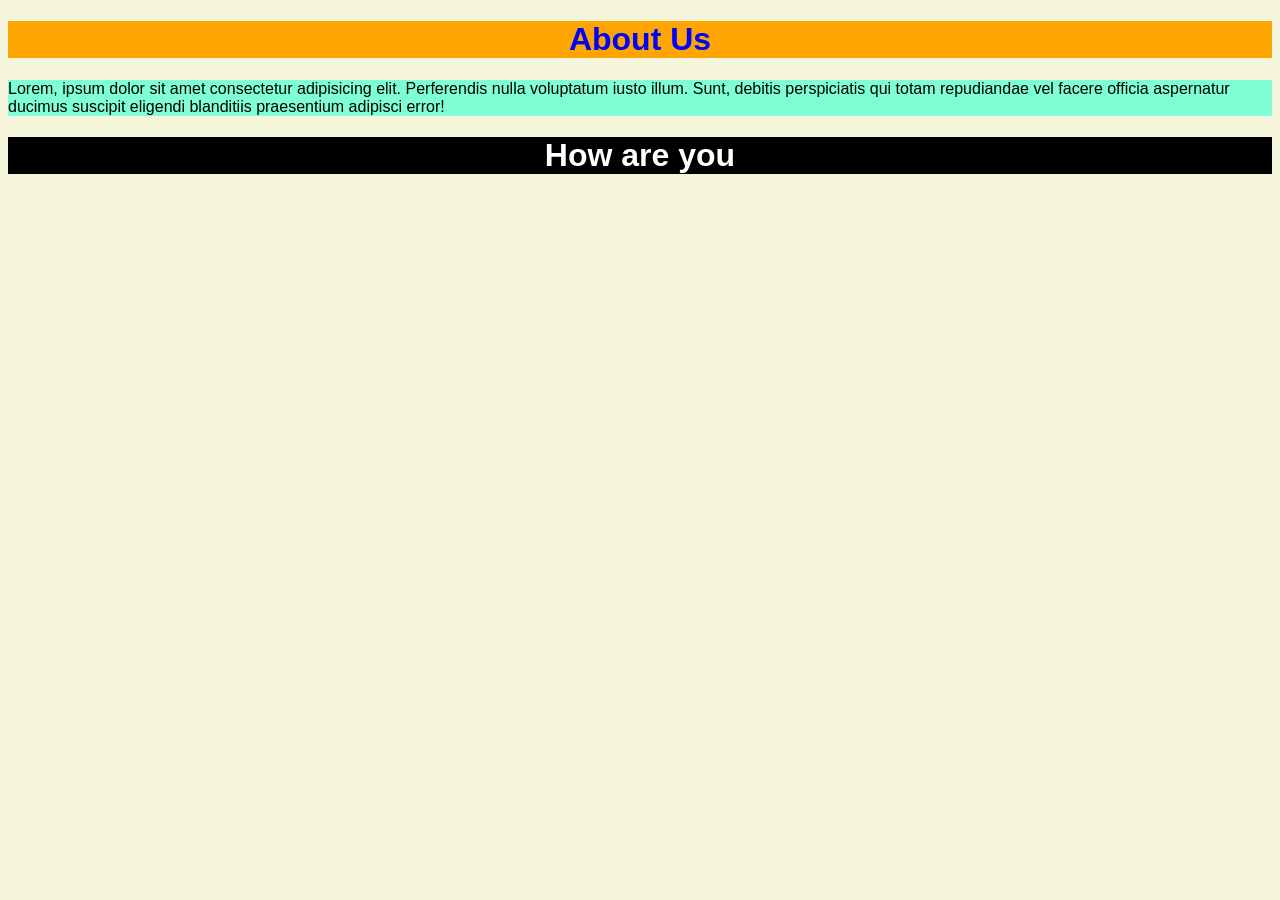
==== about.html @ 9b809e1b "Refactor HTML structure and add CSS styles for improved layout" ====
<!doctype html>
<html lang="en">
  <head>
    <meta charset="UTF-8" />
    <meta name="viewport" content="width=device-width, initial-scale=1.0" />
    <title>About</title>
    <link rel="stylesheet" href="css/style.css">
  </head>
  <body>
    <h1>About Us</h1>
    <p>
      Lorem, ipsum dolor sit amet consectetur adipisicing elit. Perferendis
      nulla voluptatum iusto illum. Sunt, debitis perspiciatis qui totam
      repudiandae vel facere officia aspernatur ducimus suscipit eligendi
      blanditiis praesentium adipisci error!

      <h1 class="bg-color">How are you</h1>


      
    </p>
  </body>
</html>
---- css/style.css ----
h1 {
  background-color: orange;
  color: blue;
  text-align: center;
}

p {
  background-color: aquamarine;
}

body {
  font-family: Arial, Helvetica, sans-serif;
  background-color: beige;
}

.bg-color {
  background-color: black;
  color: white;
}
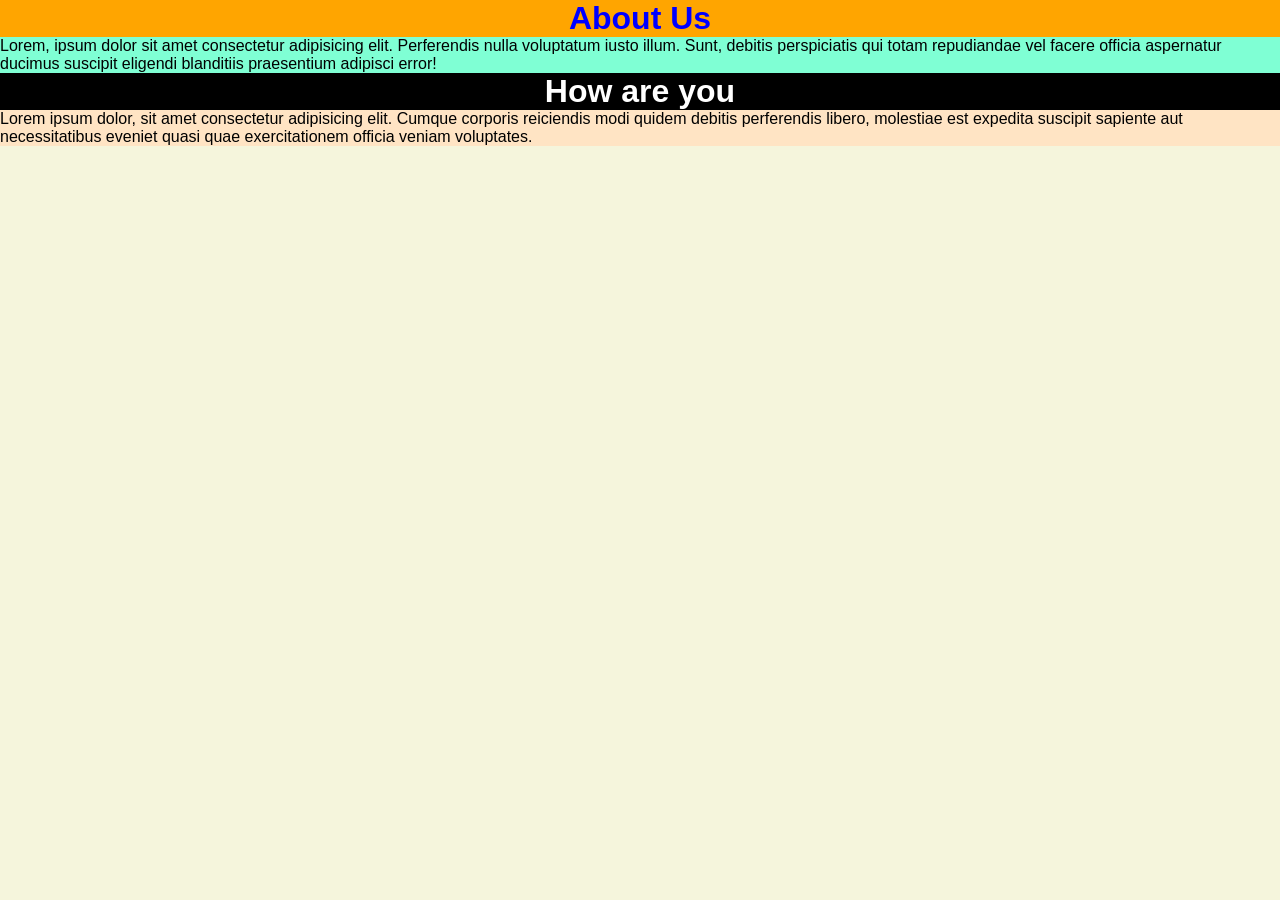
==== commit 3274b759: "Add content to about page and update styles for better presentation" ====
--- a/about.html
+++ b/about.html
@@ -16,8 +16,8 @@
 
       <h1 class="bg-color">How are you</h1>
 
+        <p id=bg-color>Lorem ipsum dolor, sit amet consectetur adipisicing elit. Cumque corporis reiciendis modi quidem debitis perferendis libero, molestiae est expedita suscipit sapiente aut necessitatibus eveniet quasi quae exercitationem officia veniam voluptates.</p>
 
-      
     </p>
   </body>
 </html>
--- a/css/style.css
+++ b/css/style.css
@@ -1,3 +1,8 @@
+* {
+  margin: 0;
+  padding: 0;
+}
+
 h1 {
   background-color: orange;
   color: blue;
@@ -17,3 +22,7 @@
   background-color: black;
   color: white;
 }
+
+#bg-color {
+  background-color: bisque;
+}
